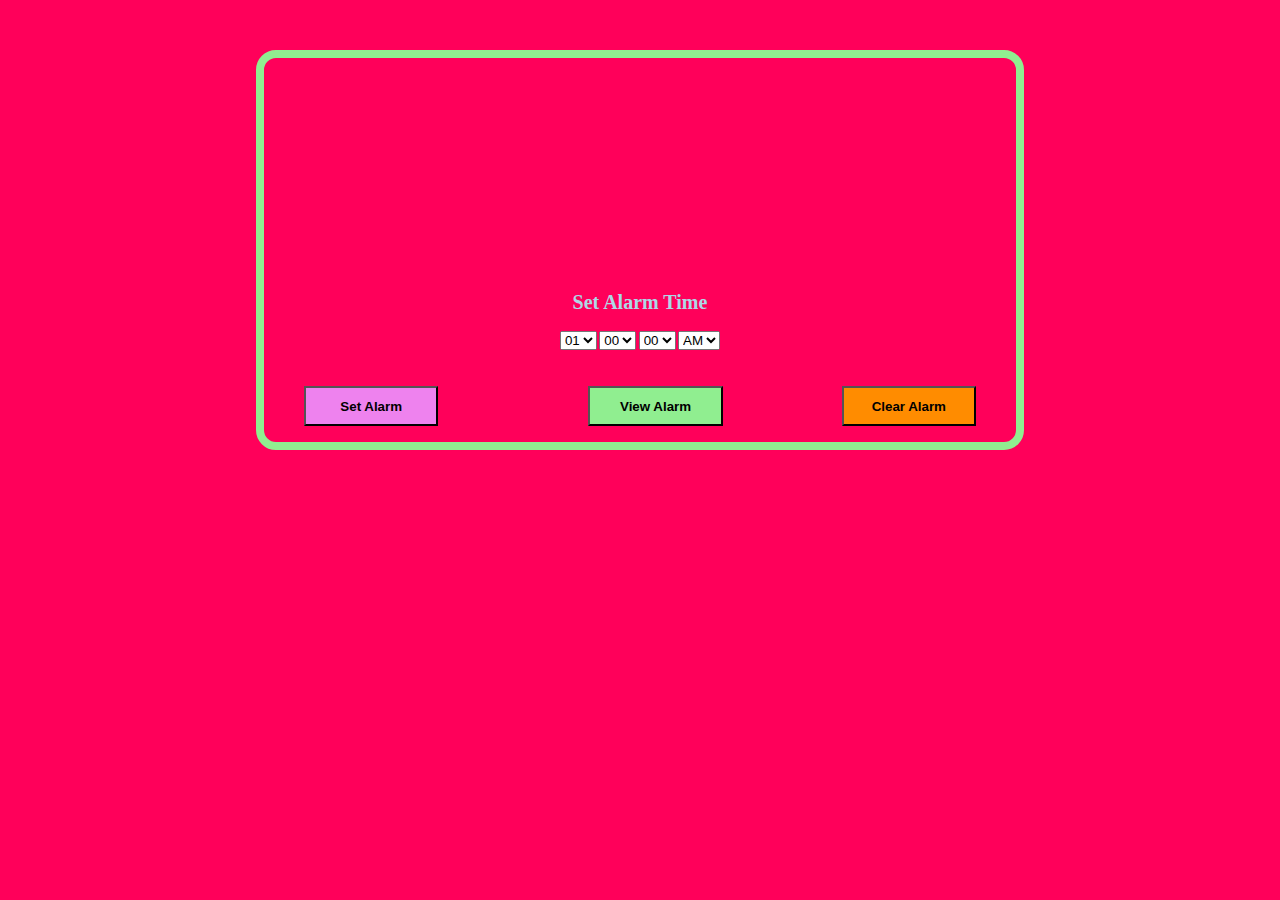
==== alarm.html @ b9718a60 "Version-1" ====
<html lang='en'>
	<head>
		<title>Alarm Clock</title>
		<meta charset='UFT-8' name='viewport' content='width=device-width, initial=scale=1.0' >
		<link rel='stylesheet' type='text/css' href='alarm.css'>
	</head>
	<body>
		<div id='main-container'>
			<h2 id='clock'></h2>
		</div>

		<div id='alarm-container'>
			<h2>Set Alarm Time</h2>
				<label>
					<div>
					<select id='alarmhrs' ></select>
					</div>
				</label>
				<label>
					<div>
					<select id='alarmmins' ></select>
					</div>
				</label>
				<label>
					<div>
					<select id='alarmsecs' ></select>
					</div>
				</label>
				<label>
					<div>
						<select id="ampm">
							<option value="AM">AM</option>
							<option value="PM">PM</option>
						</select>
					</div>
				</label>
				</div>
		</div>

		<div id='buttonHolder'>
			<div>
				<button  id='setButton' onClick='alarmSet()'>Set Alarm</button>
			</div>

			<div>
				<button  id='clearButton' onClick='alarmClear()'>Clear Alarm</button>
			</div>
			<div>
				<button  id='result' onClick='display()'>View Alarm</button>
			</div>
		</div>
		<div id='texHolder'>
			<div>
				<p  id='storage'></p>
			</div>
		<script type='text/javascript' src='alarm.js'></script>
	</body>
</html>
---- alarm.css ----
* {
	box-sizing: border-box;
}

html {
    padding-top:50px;
}



body {
    border: 8px solid lightgreen;
    border-radius: 20px;
    padding: 40px;
    width: 60%;
    height: 400px;
    margin: 0 auto;
    background: rgb(300,0,90);
}

#clock {
    height:120px;
    font-size: 60px;
    font-family: arial;
    font-weight: bold;
    display: flex;
    justify-content: center;
    align-items: center;
  color: white;
}

h2 {
	text-align:center;
	font-size: 20px;
	color: lightblue;

}

#alarm-container {
	text-align:center;
    font-family: Verdana;
    font-size: 0.6em;
    padding: 0.7em;
  color: white;
}
#storage {
	 text-align:center;
    font-family: Verdana;
    font-size: 0.6em;
    padding: 0.7em;
  	color: darkblue;
		font-size: 60px;
}

label {
	display:inline-block;
}

.timeofday {
    background-color: #eee;
}

.bigger {
    font-weight:bold;
    font-size: 18px;
}


#setButton {
    float:left;
		font-weight:bold;
		width: 20%;
		height: 40px;
    background-color:violet;
    margin-top:30px;
}
#clearButton {
    float:right;
		font-weight:bold;
		width: 20%;
		height: 40px;
    background-color:darkorange;
    margin-top:30px;
}
#result {
		font-weight:bold;
		width: 20%;
		height: 40px;
    background-color:lightgreen;
    margin-top:30px;
		margin-left: 150px;

}
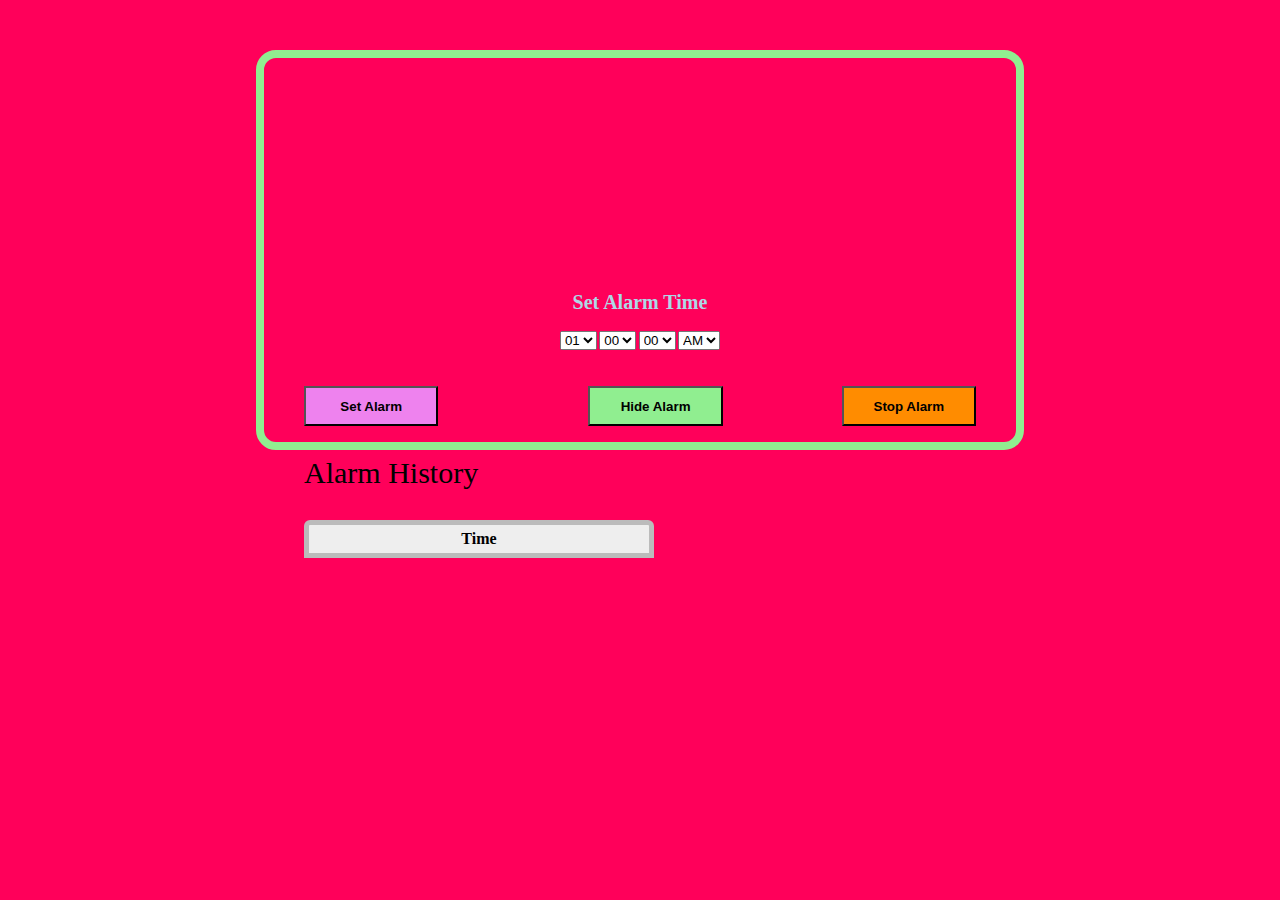
==== commit 6ec5010f: "Version 2" ====
--- a/alarm.html
+++ b/alarm.html
@@ -1,33 +1,34 @@
+<html lang='en'>
 
-<html lang='en'>
-	<head>
-		<title>Alarm Clock</title>
-		<meta charset='UFT-8' name='viewport' content='width=device-width, initial=scale=1.0' >
-		<link rel='stylesheet' type='text/css' href='alarm.css'>
-	</head>
-	<body>
-		<div id='main-container'>
-			<h2 id='clock'></h2>
-		</div>
+<head>
+    <title>Alarm Clock</title>
+    <meta charset='UFT-8' name='viewport' content='width=device-width, initial=scale=1.0'>
+    <link rel='stylesheet' type='text/css' href='alarm.css'>
+</head>
 
-		<div id='alarm-container'>
-			<h2>Set Alarm Time</h2>
-				<label>
+<body>
+    <div id='main-container'>
+        <h2 id='clock'></h2>
+    </div>
+
+    <div id='alarm-container'>
+        <h2>Set Alarm Time</h2>
+        <label>
 					<div>
 					<select id='alarmhrs' ></select>
 					</div>
 				</label>
-				<label>
+        <label>
 					<div>
 					<select id='alarmmins' ></select>
 					</div>
 				</label>
-				<label>
+        <label>
 					<div>
 					<select id='alarmsecs' ></select>
 					</div>
 				</label>
-				<label>
+        <label>
 					<div>
 						<select id="ampm">
 							<option value="AM">AM</option>
@@ -35,25 +36,32 @@
 						</select>
 					</div>
 				</label>
-				</div>
-		</div>
+    </div>
 
-		<div id='buttonHolder'>
-			<div>
-				<button  id='setButton' onClick='alarmSet()'>Set Alarm</button>
-			</div>
 
-			<div>
-				<button  id='clearButton' onClick='alarmClear()'>Clear Alarm</button>
-			</div>
-			<div>
-				<button  id='result' onClick='display()'>View Alarm</button>
-			</div>
-		</div>
-		<div id='texHolder'>
-			<div>
-				<p  id='storage'></p>
-			</div>
-		<script type='text/javascript' src='alarm.js'></script>
-	</body>
-</html>
+    <div id='buttonHolder'>
+        <div>
+            <button id='setButton' onClick='alarmSet()'>Set Alarm</button>
+        </div>
+
+        <div>
+            <button id='clearButton' onClick='alarmClear()'>Stop Alarm</button>
+        </div>
+        <div>
+            <button id='result' onClick='display()'>Hide Alarm</button>
+        </div>
+    </div>
+    <div id="myDiv">
+        <table id="myTab">
+
+            <p>Alarm History</p>
+            <tr>
+                <th>Time</th>
+            </tr>
+        </table>
+
+    </div>
+    <script type='text/javascript' src='alarm.js'></script>
+</body>
+
+</html>--- a/alarm.css
+++ b/alarm.css
@@ -1,12 +1,72 @@
 * {
-	box-sizing: border-box;
+    box-sizing: border-box;
 }
 
 html {
-    padding-top:50px;
+    padding-top: 50px;
+}
+
+table {
+    border-collapse: separate;
+    border-spacing: 0;
+    min-width: 350px;
+}
+
+table tr th,
+table tr td {
+    border-right: 5px solid #bbb;
+    border-bottom: 5px solid #bbb;
+    padding: 5px;
+}
+
+table tr th:first-child,
+table tr td:first-child {
+    border-left: 5px solid #bbb;
+}
+
+table tr th {
+    background: #eee;
+    border-top: 5px solid #bbb;
+    text-align: center;
+}
+
+table tr td {
+    text-align: center;
+    font-size: 20px;
 }
 
 
+/* top-left border-radius */
+
+table tr:first-child th:first-child {
+    border-top-left-radius: 6px;
+}
+
+
+/* top-right border-radius */
+
+table tr:first-child th:last-child {
+    border-top-right-radius: 6px;
+}
+
+
+/* bottom-left border-radius */
+
+table tr:last-child td:first-child {
+    border-bottom-left-radius: 6px;
+}
+
+
+/* bottom-right border-radius */
+
+table tr:last-child td:last-child {
+    border-bottom-right-radius: 6px;
+}
+
+p {
+    font-size: 30px;
+    align-items: center;
+}
 
 body {
     border: 8px solid lightgreen;
@@ -15,45 +75,45 @@
     width: 60%;
     height: 400px;
     margin: 0 auto;
-    background: rgb(300,0,90);
+    background: rgb(300, 0, 90);
 }
 
 #clock {
-    height:120px;
+    height: 120px;
     font-size: 60px;
     font-family: arial;
     font-weight: bold;
     display: flex;
     justify-content: center;
     align-items: center;
-  color: white;
+    color: white;
 }
 
 h2 {
-	text-align:center;
-	font-size: 20px;
-	color: lightblue;
-
+    text-align: center;
+    font-size: 20px;
+    color: lightblue;
 }
 
 #alarm-container {
-	text-align:center;
+    text-align: center;
     font-family: Verdana;
     font-size: 0.6em;
     padding: 0.7em;
-  color: white;
+    color: white;
 }
+
 #storage {
-	 text-align:center;
+    text-align: center;
     font-family: Verdana;
     font-size: 0.6em;
     padding: 0.7em;
-  	color: darkblue;
-		font-size: 60px;
+    color: darkblue;
+    font-size: 30px;
 }
 
 label {
-	display:inline-block;
+    display: inline-block;
 }
 
 .timeofday {
@@ -61,33 +121,33 @@
 }
 
 .bigger {
-    font-weight:bold;
+    font-weight: bold;
     font-size: 18px;
 }
 
+#setButton {
+    float: left;
+    font-weight: bold;
+    width: 20%;
+    height: 40px;
+    background-color: violet;
+    margin-top: 30px;
+}
 
-#setButton {
-    float:left;
-		font-weight:bold;
-		width: 20%;
-		height: 40px;
-    background-color:violet;
-    margin-top:30px;
+#clearButton {
+    float: right;
+    font-weight: bold;
+    width: 20%;
+    height: 40px;
+    background-color: darkorange;
+    margin-top: 30px;
 }
-#clearButton {
-    float:right;
-		font-weight:bold;
-		width: 20%;
-		height: 40px;
-    background-color:darkorange;
-    margin-top:30px;
-}
+
 #result {
-		font-weight:bold;
-		width: 20%;
-		height: 40px;
-    background-color:lightgreen;
-    margin-top:30px;
-		margin-left: 150px;
-
-}
+    font-weight: bold;
+    width: 20%;
+    height: 40px;
+    background-color: lightgreen;
+    margin-top: 30px;
+    margin-left: 150px;
+}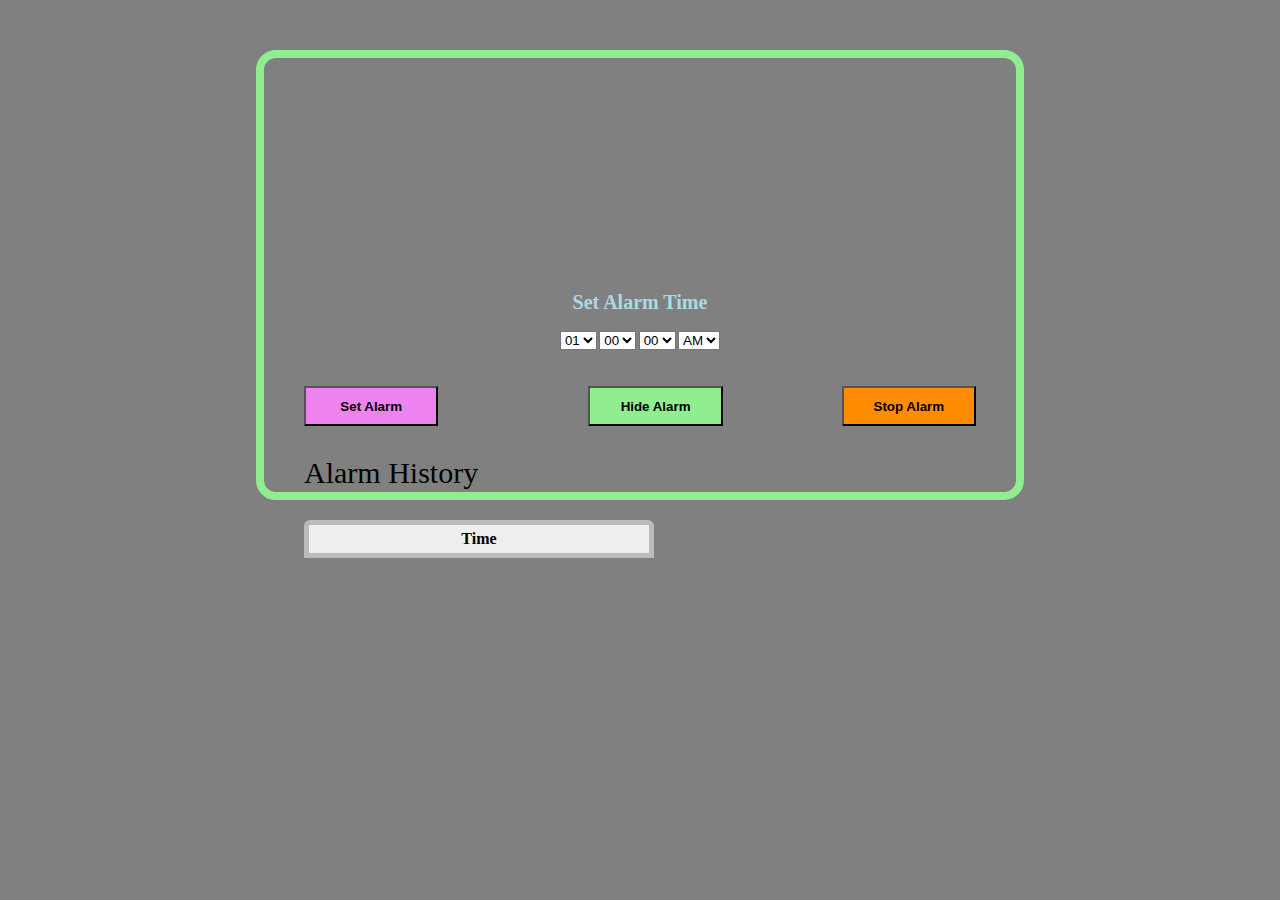
==== commit 9b6dc59e: "Version-3" ====
--- a/alarm.html
+++ b/alarm.html
@@ -54,7 +54,7 @@
     <div id="myDiv">
         <table id="myTab">
 
-            <p>Alarm History</p>
+            <p id='history'>Alarm History </p>
             <tr>
                 <th>Time</th>
             </tr>
--- a/alarm.css
+++ b/alarm.css
@@ -73,9 +73,9 @@
     border-radius: 20px;
     padding: 40px;
     width: 60%;
-    height: 400px;
+    height: 450px;
     margin: 0 auto;
-    background: rgb(300, 0, 90);
+    background:gray;
 }
 
 #clock {
